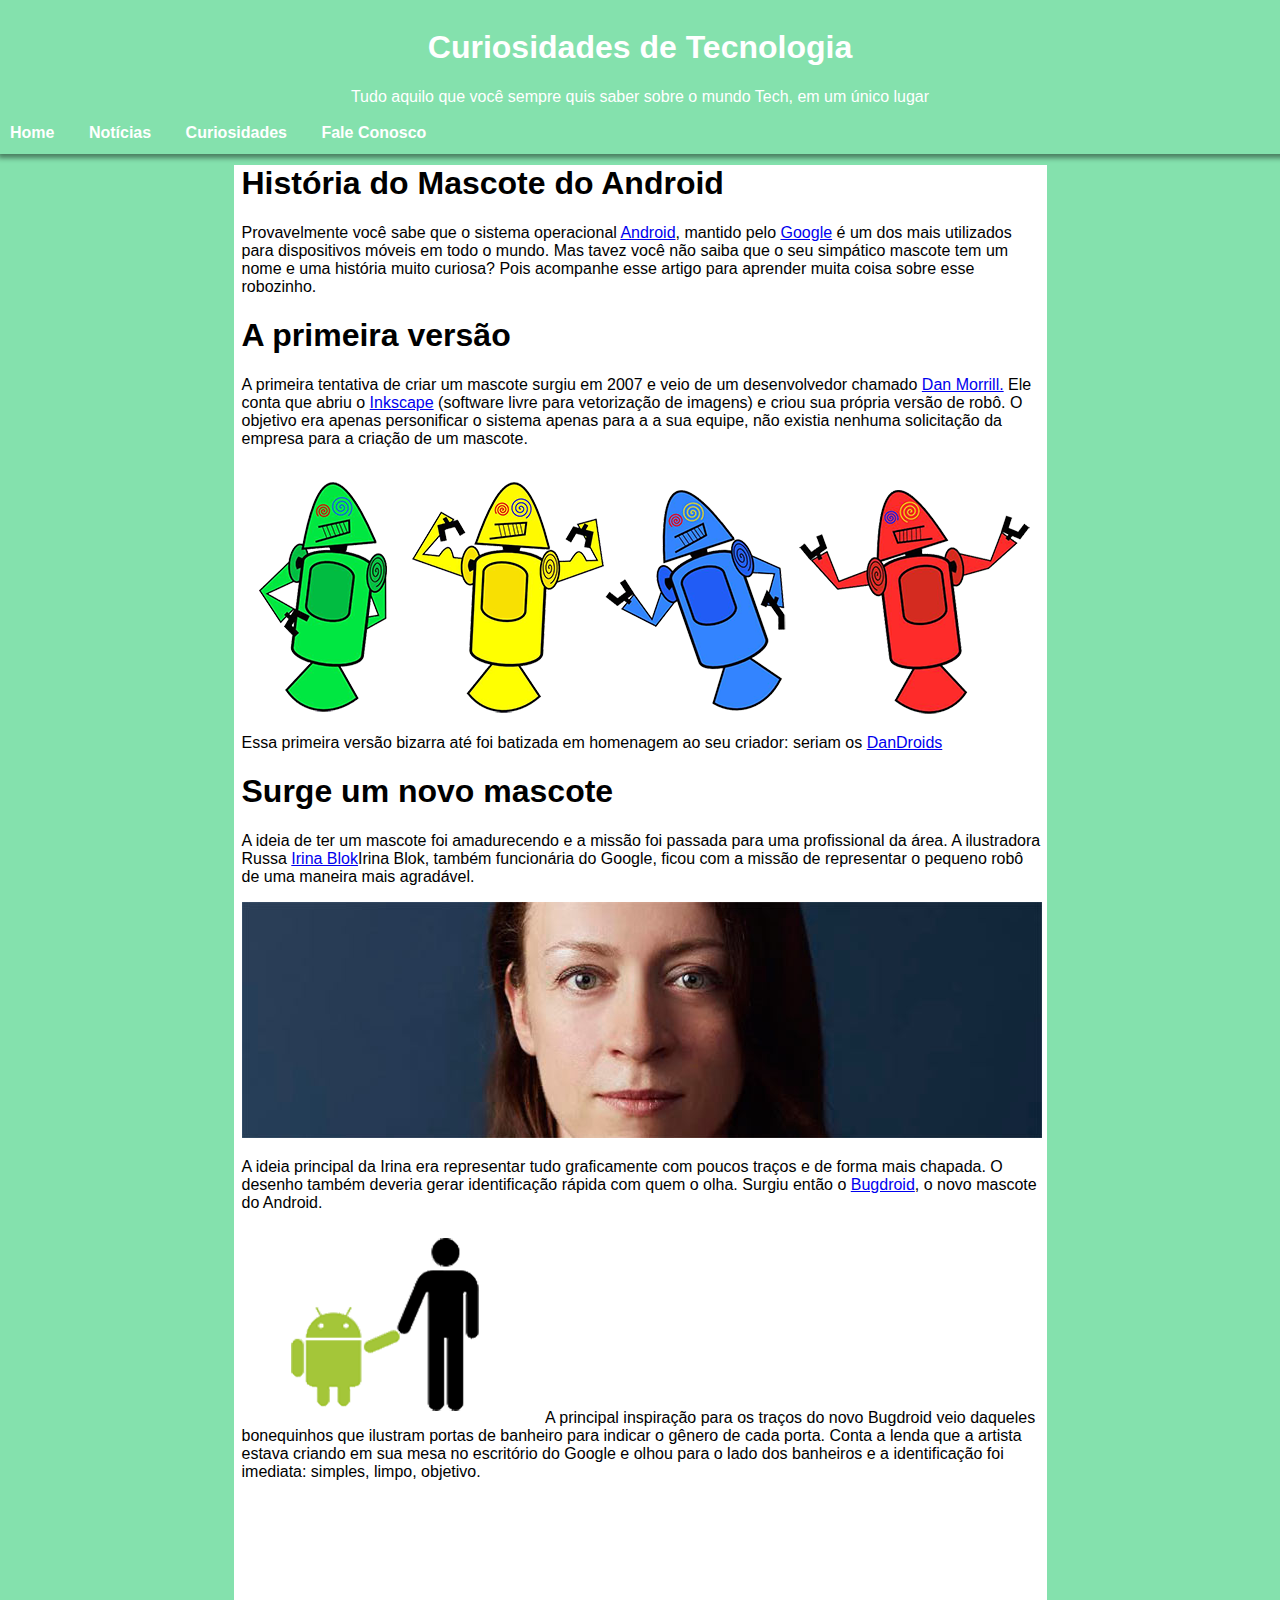
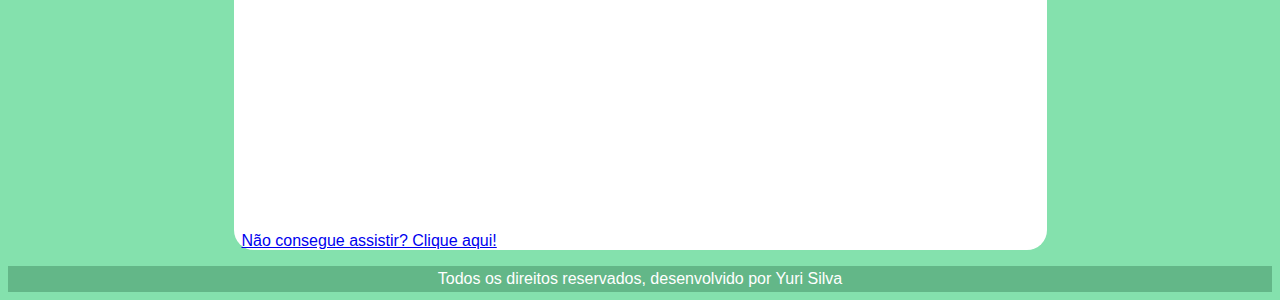
==== desafio10/index.html @ 5460babc "Construindo o desafio 10!" ====
<!DOCTYPE html>
<html lang="pt-br">

    <head>
        <meta charset="UTF-8">
        <meta http-equiv="X-UA-Compatible" content="IE=edge">
        <meta name="viewport" content="width=device-width, initial-scale=1.0">
        <title>Desafio Android</title>

        <style>
            
            body {
                font-family: Arial, Helvetica, sans-serif;
                color:white;
                background-color: #84E1AD;
        }

            header {
            text-align: center;
            padding: 10px;
            margin: -10px;
            box-shadow: 2px 2px 5px 2px rgba(0, 0, 0, 0.445);

        }

            nav {
                padding: 2px;
                text-align: left;
        }

            nav > a {
                text-decoration: none;
                color: white;
                font-weight: bold;
                margin-right: 30px;

        }

            nav > a:hover {
                text-decoration: underline;
            }

            main {
                width: 50rem;
                color: black;
                background-color: white;
                border-radius: 0px 0px 20px 20px;
                margin: auto;
                padding: 0px 5px 0px 8px;
        }

            footer {
                background-color: #63B788;
                color: white;
                text-align: center;
                padding: 4px;
        }

            footer > p {
                margin: 0px;
        }
        </style>
    </head>

    <body>
        <header>
            <h1>Curiosidades de Tecnologia</h1>
                <p>
                    Tudo aquilo que você sempre quis saber sobre o mundo Tech, em um único lugar
                </p>
            <nav>
                <a href="#">Home</a>
                <a href="#">Notícias</a>
                <a href="#">Curiosidades</a>
                <a href="#">Fale Conosco</a>
            </nav>
        </header>
        <main>
            <section>
                <h1>História do Mascote do Android</h1>
                <p>
                    Provavelmente você sabe que o sistema operacional <a href="https://www.android.com/intl/pt-BR_br/" target="_blank" rel="external">Android</a>, mantido pelo <a href="https://pt.wikipedia.org/wiki/Google"  target="_blank" rel="external">Google</a> é um dos mais utilizados para dispositivos móveis em todo o mundo. Mas tavez você não saiba que o seu simpático mascote tem um nome e uma história muito curiosa? Pois acompanhe esse artigo para aprender muita coisa sobre esse robozinho.
                </p>
            </section>
            <section>
                <h1>A primeira versão</h1>
                <p>
                A primeira tentativa de criar um mascote surgiu em 2007 e veio de um desenvolvedor chamado <a href="https://danmorrill.org" target="_blank" rel="external">Dan Morrill.</a> Ele conta que abriu o <a href="https://inkscape.org/pt-br/" target="_blank" rel="external">Inkscape</a> (software livre para vetorização de imagens) e criou sua própria versão de robô. O objetivo era apenas personificar o sistema apenas para a a sua equipe, não existia nenhuma solicitação da empresa para a criação de um mascote.
                <article>
                    <picture>
                        <source media="(max-width: 750px)" srcset="./imagens/dan-droids-pq.png" type="image/PNG">
                        <source media="(max-width: 1050px)" srcset="./imagens/dan-droids.png" type="image/PNG">
                        <img src="./imagens/dan-droids.png" alt="Imagem flexível">
                    </picture>
                </article>
                Essa primeira versão bizarra até foi batizada em homenagem ao seu criador: seriam os <a href="https://www.showmetech.com.br/conheca-os-dandroids-os-quase-mascotes-do-android-felizmente/" target="_blank" rel="external">DanDroids</a>
                </p>
            </section>
            <section>
                <h1>Surge um novo mascote</h1>
                <p>
                    A ideia de ter um mascote foi amadurecendo e a missão foi passada para uma profissional da área. A ilustradora Russa <a href="https://www.irinablok.com/"  target="_blank" rel="external">Irina Blok</a>Irina Blok, também funcionária do Google, ficou com a missão de representar o pequeno robô de uma maneira mais agradável.
                <article>
                    <picture>
                        <source media="(max-width: 750px)" srcset="./imagens/irina-blok-pq.jpg" type="image/JPG">
                        <source media="(max-width: 1050px)" srcset="./imagens/irina-blok.jpg" type="image/JPG">
                        <img src="./imagens/irina-blok.jpg" alt="Imagem flexível">
                    </picture>
                </article>
                </p>
            </section>
            <article>
            <section>
                <p>
                    A ideia principal da Irina era representar tudo graficamente com poucos traços e de forma mais chapada. O desenho também deveria gerar identificação rápida com quem o olha. Surgiu então o <a href="https://pensedigital.com.br/voce-sabe-como-surgiu-o-famoso-mascote-android/"  target="_blank" rel="external">Bugdroid</a>, o novo mascote do Android.
                <p>
            </section>
            
            <section>
                    <picture>
                        <source media="(max-width: 750px)" srcset="./imagens/bugdroid.png" type="image/PNG">
                        <img src="./imagens/bugdroid.png" alt="Imagem flexível">
                    </picture>
                
                    A principal inspiração para os traços do novo Bugdroid veio daqueles bonequinhos que ilustram portas de banheiro para indicar o gênero de cada porta. Conta a lenda que a artista estava criando em sua mesa no escritório do Google e olhou para o lado dos banheiros e a identificação foi imediata: simples, limpo, objetivo.
             </section>
             <section> 
                 <p>
                <iframe width="560" height="315" src="https://www.youtube.com/embed/5K4pEk19nhs" title="YouTube video player" frameborder="0" allow="accelerometer; autoplay; clipboard-write; encrypted-media; gyroscope; picture-in-picture" allowfullscreen></iframe>
                </p>
                 <p>
                    <a href="https://www.youtube.com/embed/5K4pEk19nhs" target="_blank" rel="external">Não consegue assistir? Clique aqui!</a>
                </p>
             </section>
        </main>
        <footer>
            <p>Todos os direitos reservados, desenvolvido por Yuri Silva</p>
        </footer>
    </body>

</html>
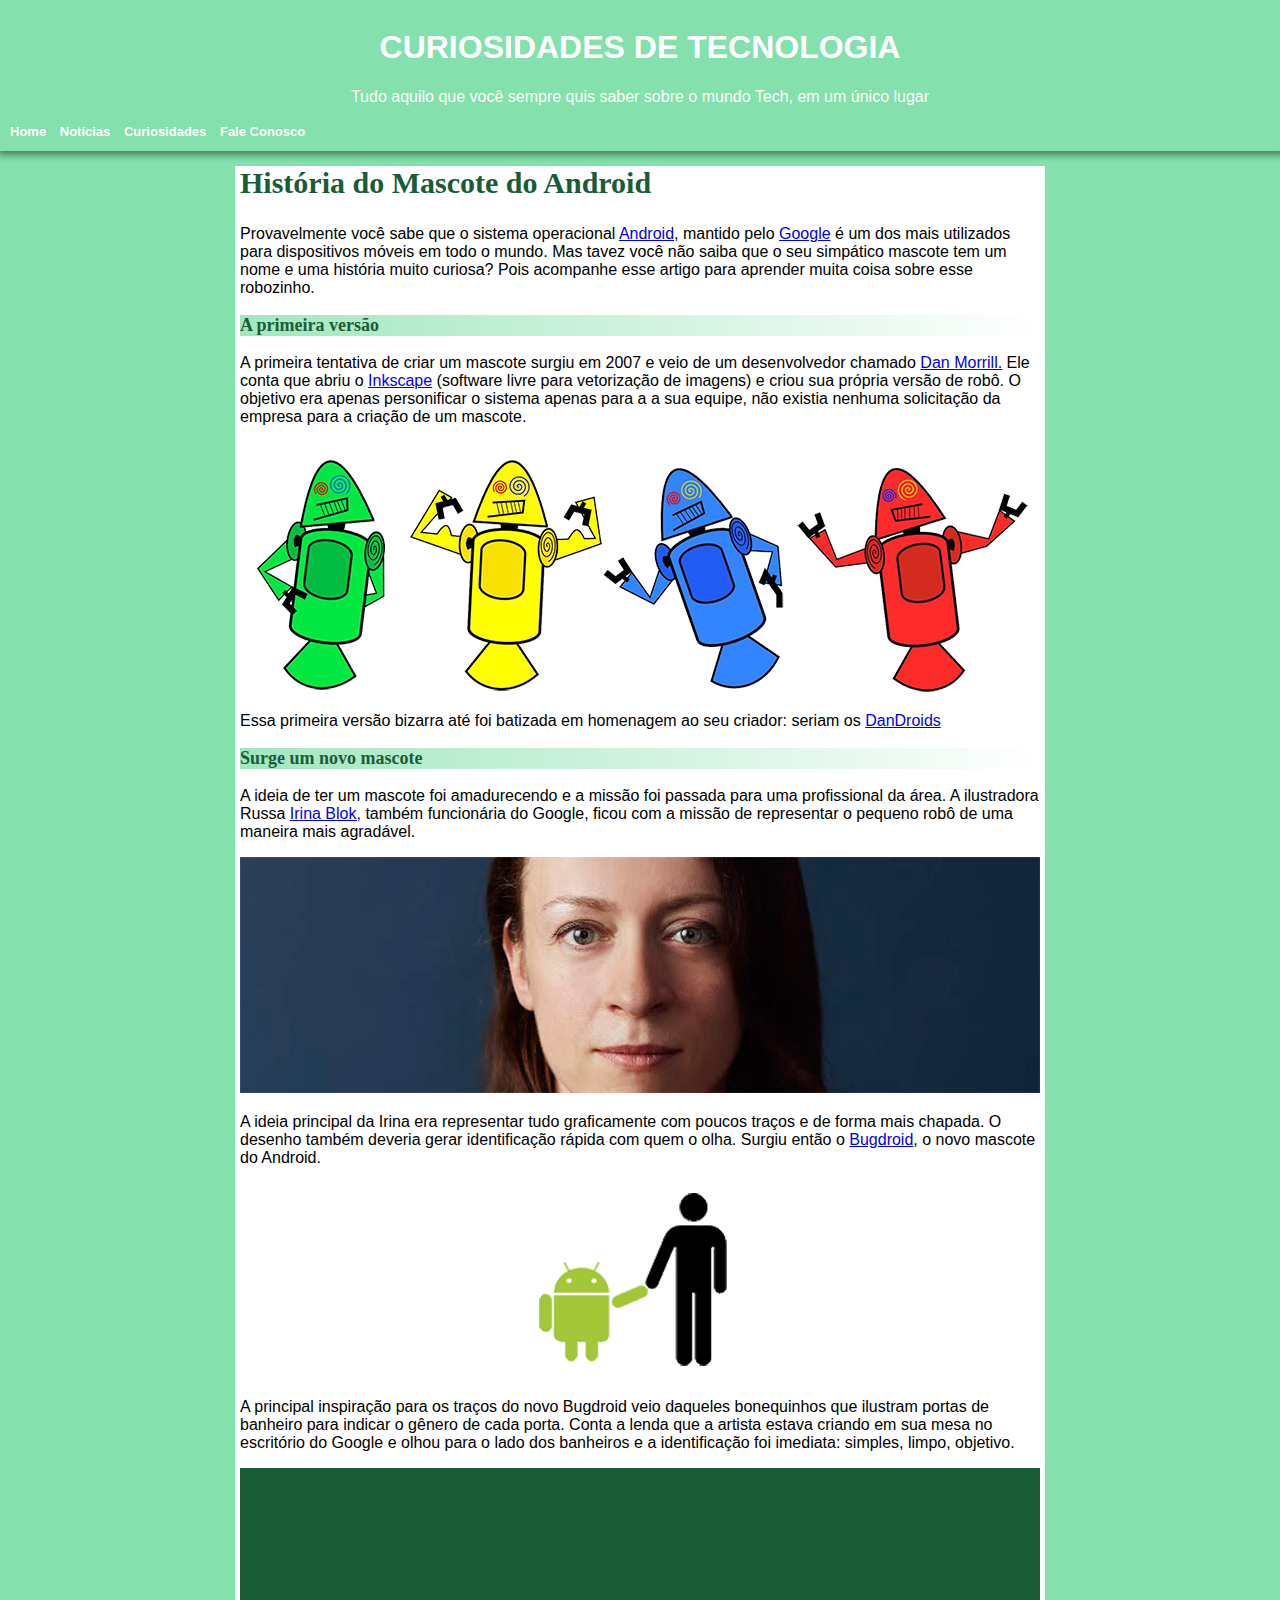
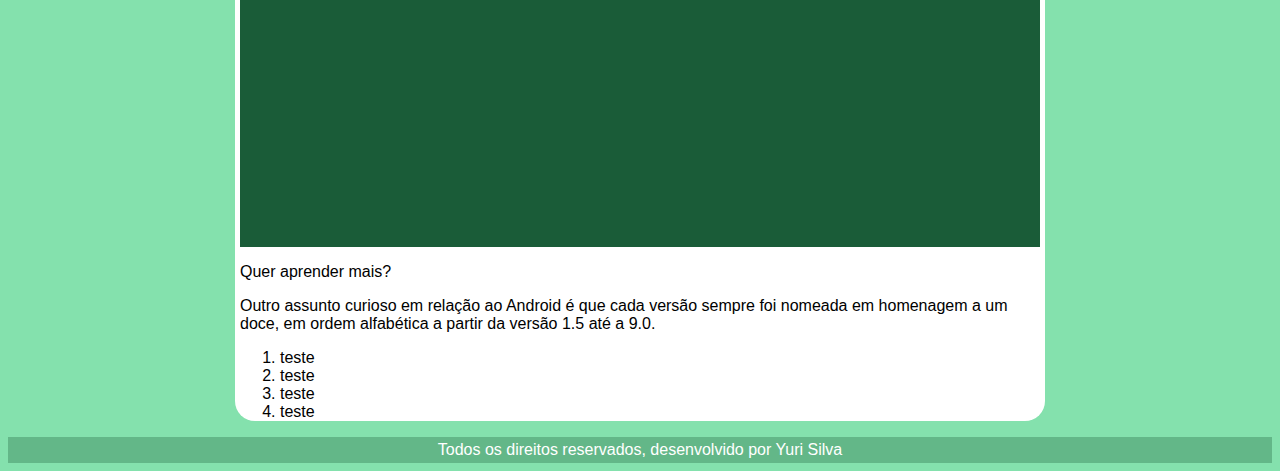
==== commit 2a0a9758: "Ainda realizando o desafio 10!" ====
--- a/desafio10/index.html
+++ b/desafio10/index.html
@@ -6,65 +6,12 @@
         <meta http-equiv="X-UA-Compatible" content="IE=edge">
         <meta name="viewport" content="width=device-width, initial-scale=1.0">
         <title>Desafio Android</title>
-
-        <style>
-            
-            body {
-                font-family: Arial, Helvetica, sans-serif;
-                color:white;
-                background-color: #84E1AD;
-        }
-
-            header {
-            text-align: center;
-            padding: 10px;
-            margin: -10px;
-            box-shadow: 2px 2px 5px 2px rgba(0, 0, 0, 0.445);
-
-        }
-
-            nav {
-                padding: 2px;
-                text-align: left;
-        }
-
-            nav > a {
-                text-decoration: none;
-                color: white;
-                font-weight: bold;
-                margin-right: 30px;
-
-        }
-
-            nav > a:hover {
-                text-decoration: underline;
-            }
-
-            main {
-                width: 50rem;
-                color: black;
-                background-color: white;
-                border-radius: 0px 0px 20px 20px;
-                margin: auto;
-                padding: 0px 5px 0px 8px;
-        }
-
-            footer {
-                background-color: #63B788;
-                color: white;
-                text-align: center;
-                padding: 4px;
-        }
-
-            footer > p {
-                margin: 0px;
-        }
-        </style>
+        <link rel="stylesheet" href="style.css">
     </head>
 
     <body>
         <header>
-            <h1>Curiosidades de Tecnologia</h1>
+                <h1>CURIOSIDADES DE TECNOLOGIA</h1>
                 <p>
                     Tudo aquilo que você sempre quis saber sobre o mundo Tech, em um único lugar
                 </p>
@@ -77,13 +24,13 @@
         </header>
         <main>
             <section>
-                <h1>História do Mascote do Android</h1>
+                <h2>História do Mascote do Android</h2>
                 <p>
                     Provavelmente você sabe que o sistema operacional <a href="https://www.android.com/intl/pt-BR_br/" target="_blank" rel="external">Android</a>, mantido pelo <a href="https://pt.wikipedia.org/wiki/Google"  target="_blank" rel="external">Google</a> é um dos mais utilizados para dispositivos móveis em todo o mundo. Mas tavez você não saiba que o seu simpático mascote tem um nome e uma história muito curiosa? Pois acompanhe esse artigo para aprender muita coisa sobre esse robozinho.
                 </p>
             </section>
             <section>
-                <h1>A primeira versão</h1>
+                <h3>A primeira versão</h3>
                 <p>
                 A primeira tentativa de criar um mascote surgiu em 2007 e veio de um desenvolvedor chamado <a href="https://danmorrill.org" target="_blank" rel="external">Dan Morrill.</a> Ele conta que abriu o <a href="https://inkscape.org/pt-br/" target="_blank" rel="external">Inkscape</a> (software livre para vetorização de imagens) e criou sua própria versão de robô. O objetivo era apenas personificar o sistema apenas para a a sua equipe, não existia nenhuma solicitação da empresa para a criação de um mascote.
                 <article>
@@ -97,9 +44,10 @@
                 </p>
             </section>
             <section>
-                <h1>Surge um novo mascote</h1>
+                <h3>Surge um novo mascote</h3>
                 <p>
-                    A ideia de ter um mascote foi amadurecendo e a missão foi passada para uma profissional da área. A ilustradora Russa <a href="https://www.irinablok.com/"  target="_blank" rel="external">Irina Blok</a>Irina Blok, também funcionária do Google, ficou com a missão de representar o pequeno robô de uma maneira mais agradável.
+                    A ideia de ter um mascote foi amadurecendo e a missão foi passada para uma profissional da área. A ilustradora Russa <a href="https://www.irinablok.com/"  target="_blank" rel="external">Irina Blok,</a> também funcionária do Google, ficou com a missão de representar o pequeno robô de uma maneira mais agradável.
+                </p>
                 <article>
                     <picture>
                         <source media="(max-width: 750px)" srcset="./imagens/irina-blok-pq.jpg" type="image/JPG">
@@ -107,30 +55,33 @@
                         <img src="./imagens/irina-blok.jpg" alt="Imagem flexível">
                     </picture>
                 </article>
-                </p>
-            </section>
-            <article>
             <section>
                 <p>
                     A ideia principal da Irina era representar tudo graficamente com poucos traços e de forma mais chapada. O desenho também deveria gerar identificação rápida com quem o olha. Surgiu então o <a href="https://pensedigital.com.br/voce-sabe-como-surgiu-o-famoso-mascote-android/"  target="_blank" rel="external">Bugdroid</a>, o novo mascote do Android.
+                </p>
+                    <article id="bugdroid">
+                        <img src="./imagens/bugdroid.png" alt="Imagem flexível">
+                    </article>
                 <p>
-            </section>
-            
-            <section>
-                    <picture>
-                        <source media="(max-width: 750px)" srcset="./imagens/bugdroid.png" type="image/PNG">
-                        <img src="./imagens/bugdroid.png" alt="Imagem flexível">
-                    </picture>
-                
                     A principal inspiração para os traços do novo Bugdroid veio daqueles bonequinhos que ilustram portas de banheiro para indicar o gênero de cada porta. Conta a lenda que a artista estava criando em sua mesa no escritório do Google e olhou para o lado dos banheiros e a identificação foi imediata: simples, limpo, objetivo.
+                </p>
              </section>
-             <section> 
-                 <p>
-                <iframe width="560" height="315" src="https://www.youtube.com/embed/5K4pEk19nhs" title="YouTube video player" frameborder="0" allow="accelerometer; autoplay; clipboard-write; encrypted-media; gyroscope; picture-in-picture" allowfullscreen></iframe>
+             <section id="background">
+                    <article id="iframe">
+                        <iframe  width="700" height="315" src="https://www.youtube.com/embed/5K4pEk19nhs" title="YouTube video player" frameborder="0" allow="accelerometer; autoplay; clipboard-write; encrypted-media; gyroscope; picture-in-picture" allowfullscreen></iframe>
+                    </article> 
+             </section>
+             <section>
+                <p>Quer aprender mais?</p>
+                <p>
+                    Outro assunto curioso em relação ao Android é que cada versão sempre foi nomeada em homenagem a um doce, em ordem alfabética a partir da versão 1.5 até a 9.0.
                 </p>
-                 <p>
-                    <a href="https://www.youtube.com/embed/5K4pEk19nhs" target="_blank" rel="external">Não consegue assistir? Clique aqui!</a>
-                </p>
+                <ol type="1" start="1,5">
+                    <li>teste</li>
+                    <li>teste</li>
+                    <li>teste</li>
+                    <li>teste</li>
+                </ol>
              </section>
         </main>
         <footer>
--- a/desafio10/style.css
+++ b/desafio10/style.css
@@ -0,0 +1,104 @@
+    /* "import" da fonte.
+    
+    @font-face 
+        font-family: 'Droid Android';
+        src: url('idroid.otf') format('opentype');
+        font-weight: normal;
+        font-style: normal;
+    
+    */
+    
+    @media (max-width: 1000px){
+        iframe{
+          width: 80%;
+        }
+      }
+    header {
+    text-align: center;
+    padding: 10px;
+    margin: -10px;
+    box-shadow: 2px 2px 7px 2px rgba(0, 0, 0, 0.445);
+    }
+
+    
+
+    nav {
+        font-size: 13px;
+        padding: 2px;
+        text-align: left;
+    }
+
+    nav > a {
+        text-decoration: blink;
+        color: white;
+        font-weight: bold;
+        margin-right: 10px;
+    }
+
+    nav > a:hover {
+	    background: #494cdd;
+        border-radius: 10%;
+        padding: 3px;
+    }
+
+    body {
+        font-family: Arial, Helvetica, sans-serif;
+        color:white;
+        background-color: #84E1AD;
+        }
+
+    main {
+        max-width: 50rem;
+        color: black;
+        background-color: white;
+        border-radius: 0px 0px 20px 20px;
+        margin: auto;
+        padding: 0px 5px 0px 5px;
+    }
+
+    h1 {
+        font-family: Arial, Helvetica, sans-serif;
+    }
+
+    h2{
+        font-family: idroid;
+        font-size: 30px;
+        color: #1A5C38;
+    }
+
+    h3 {
+        font-family: idroid;
+        background-color:#a2e7c0;
+        background-image: linear-gradient(to right, transparent, rgb(255, 255, 255));
+        color: #1A5C38;
+        text-align: left;
+        font-size: 18px;
+    }
+
+    footer {
+        background-color: #63B788;
+        color: white;
+        text-align: center;
+        padding: 4px;
+    }
+
+    footer > p {
+        margin: 0px;
+    }
+
+    article {
+        text-align: center;
+    }
+
+    #bugdroid {
+        text-align: center;
+    }
+
+    #iframe {
+        text-align: center;
+        padding: 30px;
+    }
+
+    #background {
+        background-color: #1A5C38;
+    }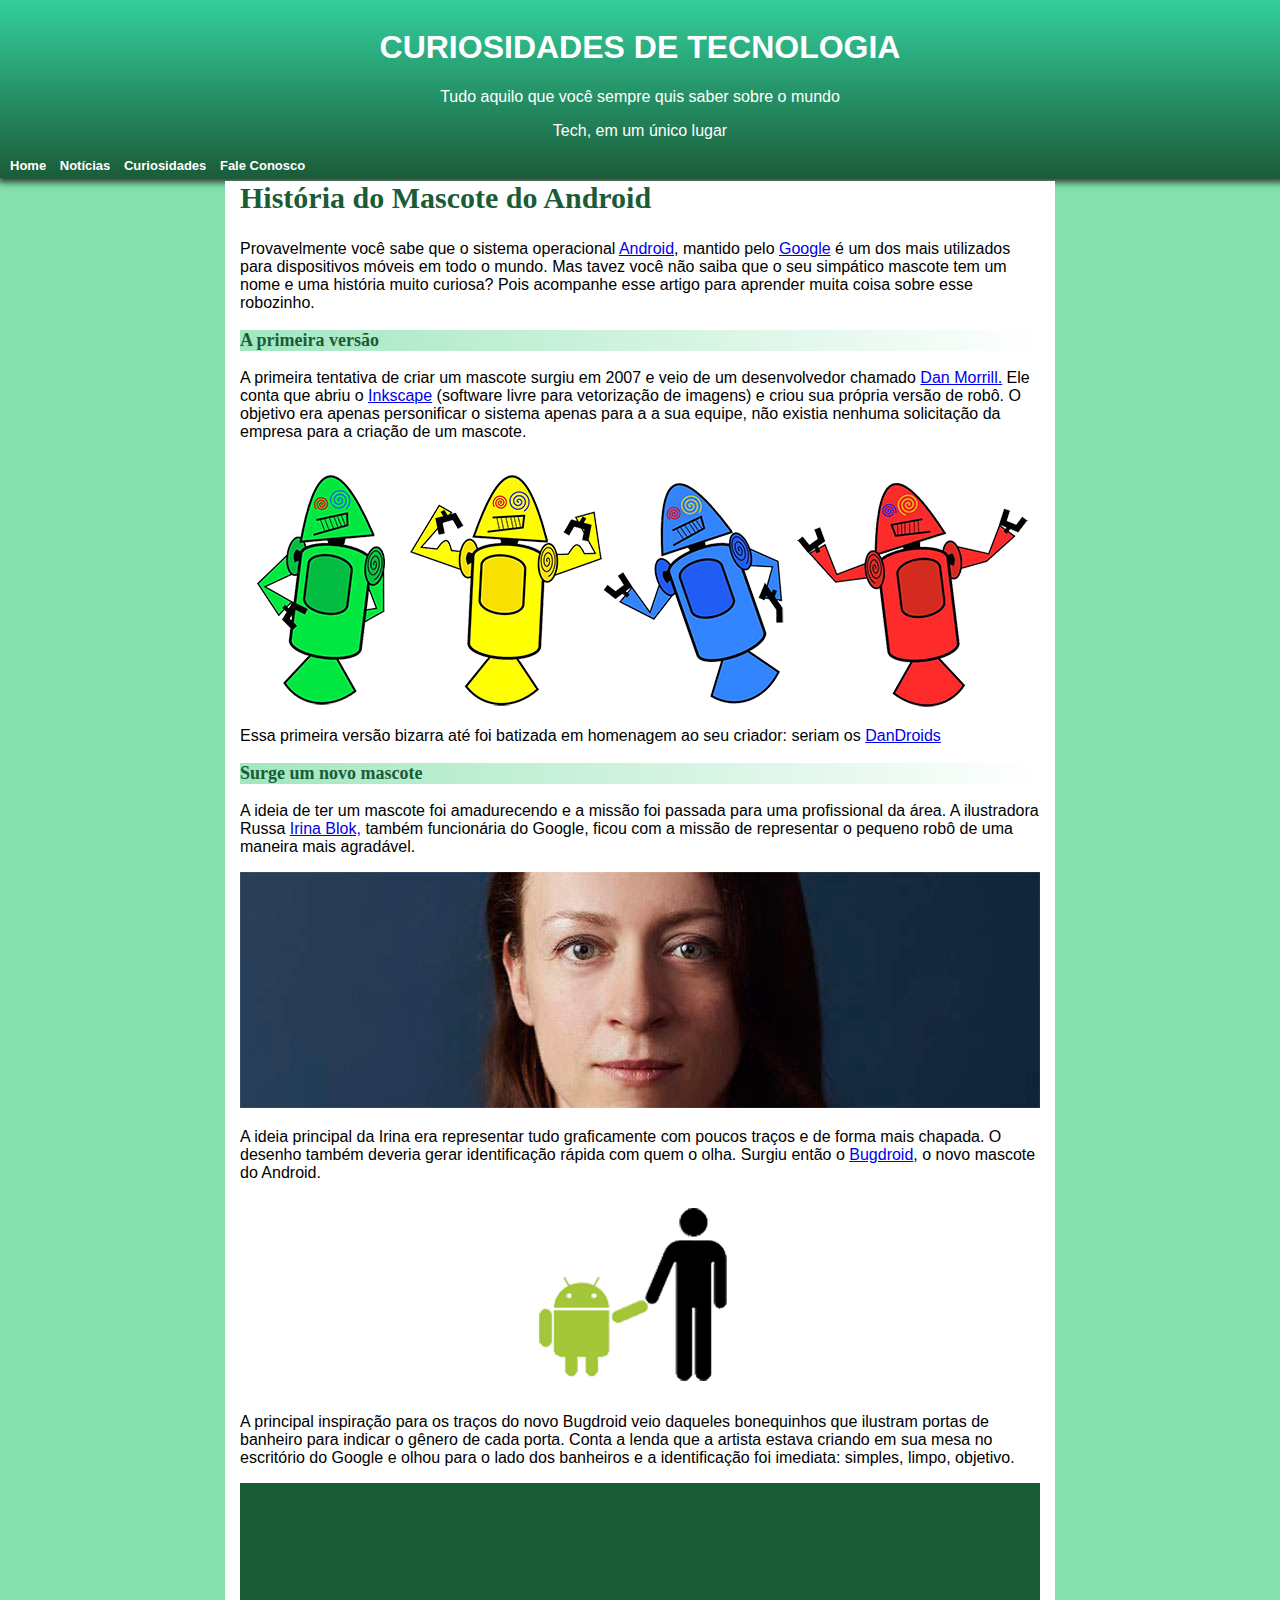
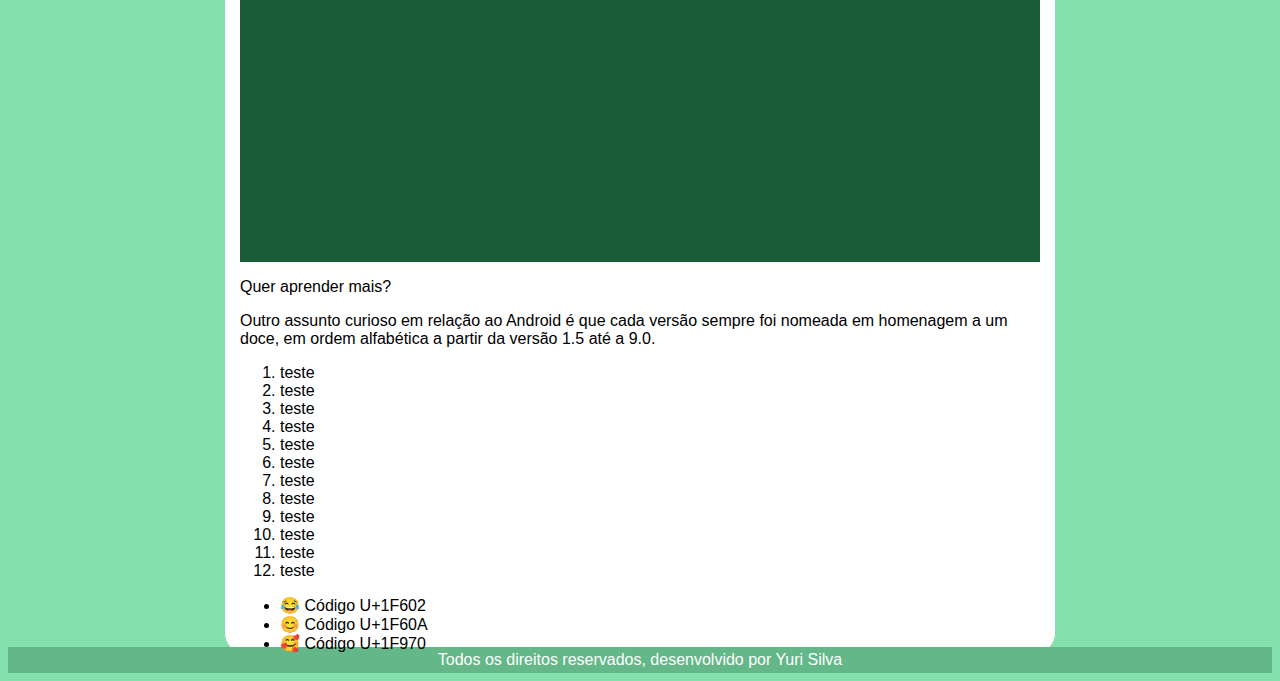
==== commit fd7cf57a: "ajustes nos posicionamentos" ====
--- a/desafio10/index.html
+++ b/desafio10/index.html
@@ -7,14 +7,19 @@
         <meta name="viewport" content="width=device-width, initial-scale=1.0">
         <title>Desafio Android</title>
         <link rel="stylesheet" href="style.css">
+        <link rel="shortcut icon" href="imagens/favicon.ico" type="image/x-icon">
     </head>
 
     <body>
         <header>
-                <h1>CURIOSIDADES DE TECNOLOGIA</h1>
+                <h1>Curiosidades de Tecnologia</h1>
                 <p>
-                    Tudo aquilo que você sempre quis saber sobre o mundo Tech, em um único lugar
+                    Tudo aquilo que você sempre quis saber sobre o mundo
+                </p> 
+                <p>
+                    Tech, em um único lugar
                 </p>
+                
             <nav>
                 <a href="#">Home</a>
                 <a href="#">Notícias</a>
@@ -35,8 +40,6 @@
                 A primeira tentativa de criar um mascote surgiu em 2007 e veio de um desenvolvedor chamado <a href="https://danmorrill.org" target="_blank" rel="external">Dan Morrill.</a> Ele conta que abriu o <a href="https://inkscape.org/pt-br/" target="_blank" rel="external">Inkscape</a> (software livre para vetorização de imagens) e criou sua própria versão de robô. O objetivo era apenas personificar o sistema apenas para a a sua equipe, não existia nenhuma solicitação da empresa para a criação de um mascote.
                 <article>
                     <picture>
-                        <source media="(max-width: 750px)" srcset="./imagens/dan-droids-pq.png" type="image/PNG">
-                        <source media="(max-width: 1050px)" srcset="./imagens/dan-droids.png" type="image/PNG">
                         <img src="./imagens/dan-droids.png" alt="Imagem flexível">
                     </picture>
                 </article>
@@ -50,8 +53,6 @@
                 </p>
                 <article>
                     <picture>
-                        <source media="(max-width: 750px)" srcset="./imagens/irina-blok-pq.jpg" type="image/JPG">
-                        <source media="(max-width: 1050px)" srcset="./imagens/irina-blok.jpg" type="image/JPG">
                         <img src="./imagens/irina-blok.jpg" alt="Imagem flexível">
                     </picture>
                 </article>
@@ -81,7 +82,20 @@
                     <li>teste</li>
                     <li>teste</li>
                     <li>teste</li>
+                    <li>teste</li>
+                    <li>teste</li>
+                    <li>teste</li>
+                    <li>teste</li>
+                    <li>teste</li>
+                    <li>teste</li>
+                    <li>teste</li>
+                    <li>teste</li>
                 </ol>
+                <ul>
+                    <li>&#x1F602 Código U+1F602</li>
+                    <li>&#x1F60A Código U+1F60A</li>
+                    <li>&#x1F970 Código U+1F970</li>
+                </ul>
              </section>
         </main>
         <footer>
--- a/desafio10/style.css
+++ b/desafio10/style.css
@@ -1,27 +1,26 @@
-    /* "import" da fonte.
-    
-    @font-face 
+    @font-face {
         font-family: 'Droid Android';
         src: url('idroid.otf') format('opentype');
         font-weight: normal;
         font-style: normal;
-    
-    */
+    }
     
     @media (max-width: 1000px){
         iframe{
           width: 80%;
         }
       }
+
     header {
-    text-align: center;
-    padding: 10px;
-    margin: -10px;
-    box-shadow: 2px 2px 7px 2px rgba(0, 0, 0, 0.445);
+        height: 160px;
+        text-align: center;
+        padding: 10px;
+        margin: -10px;
+        background-color: #1A5C38;
+        box-shadow: 2px 2px 7px 2px rgba(0, 0, 0, 0.753);
+        background-image: linear-gradient(to top, transparent, rgba(58, 238, 184, 0.795));
     }
-
     
-
     nav {
         font-size: 13px;
         padding: 2px;
@@ -52,12 +51,13 @@
         color: black;
         background-color: white;
         border-radius: 0px 0px 20px 20px;
-        margin: auto;
-        padding: 0px 5px 0px 5px;
+        margin: -22px auto;
+        padding: 0px 15px 0px 15px;
     }
 
     h1 {
         font-family: Arial, Helvetica, sans-serif;
+        text-transform: uppercase;
     }
 
     h2{
@@ -74,6 +74,10 @@
         text-align: left;
         font-size: 18px;
     }
+
+    img {
+        max-width: 100%;
+      }
 
     footer {
         background-color: #63B788;
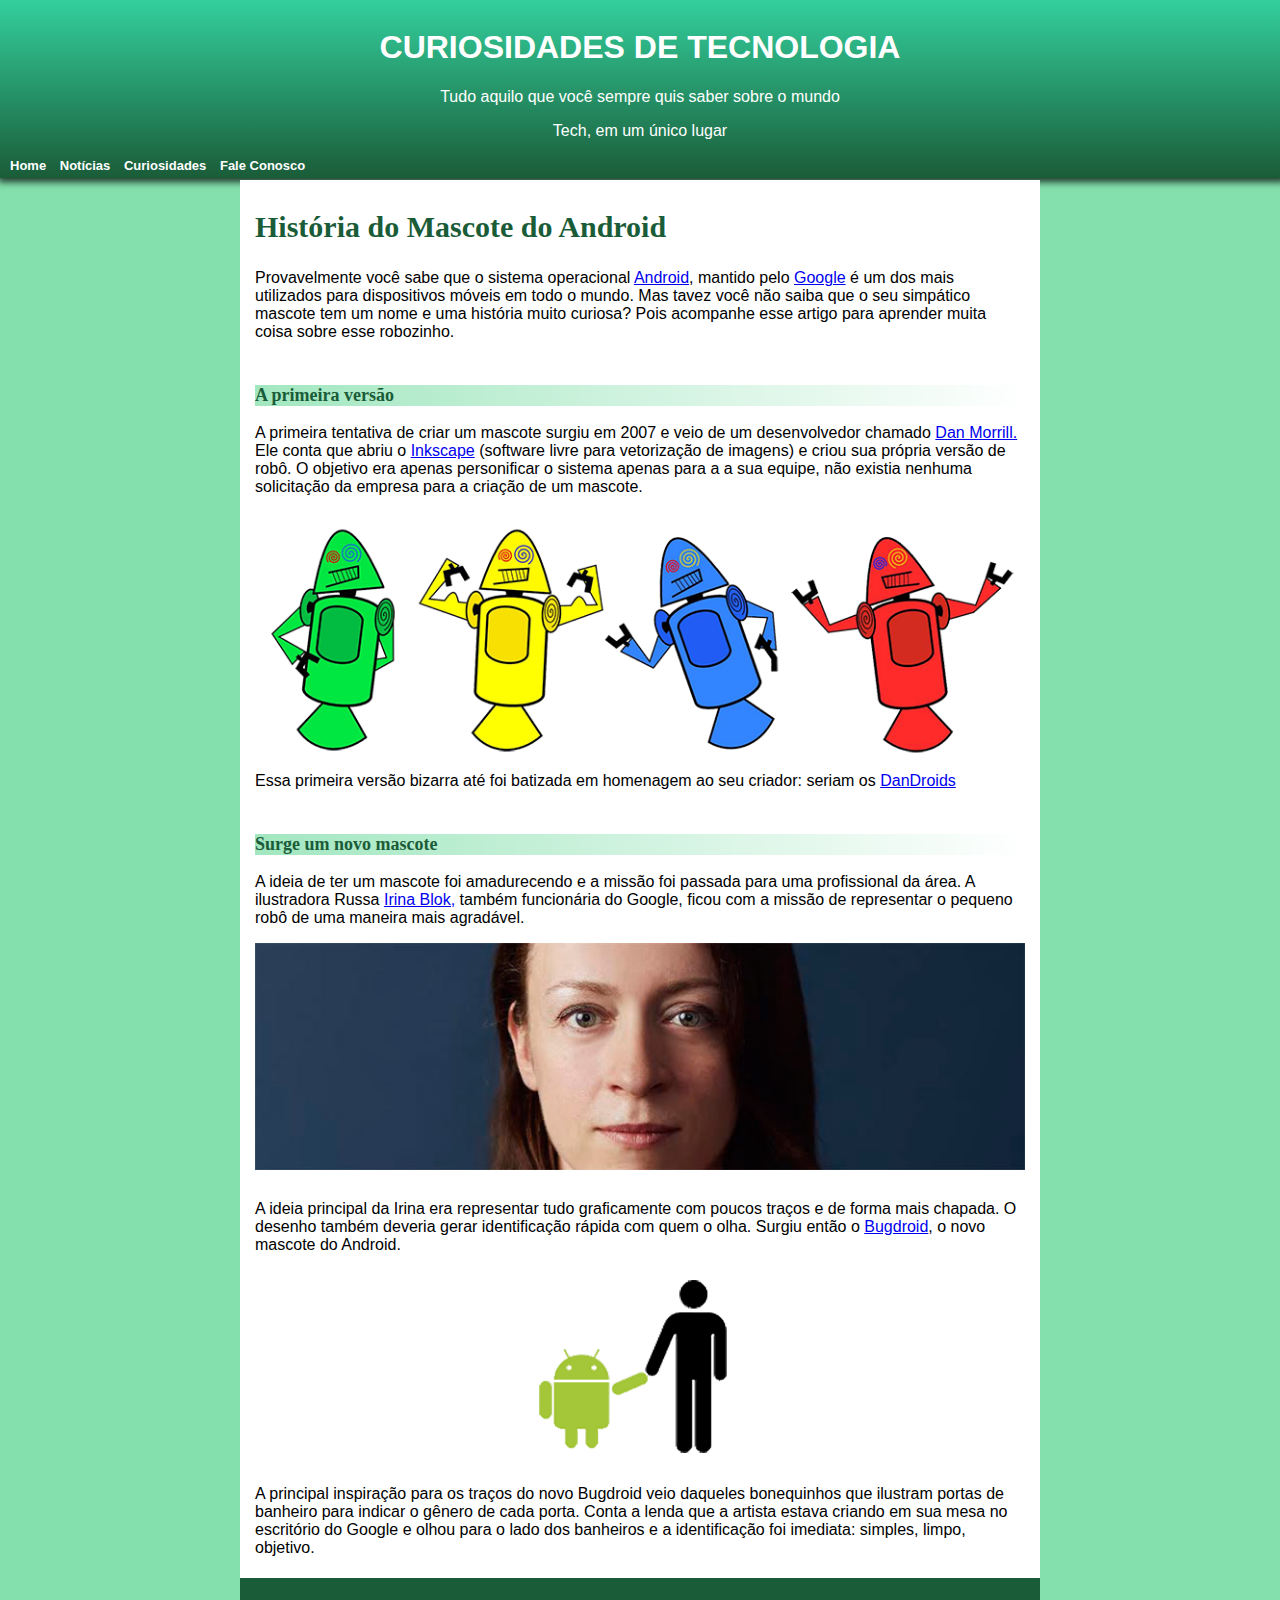
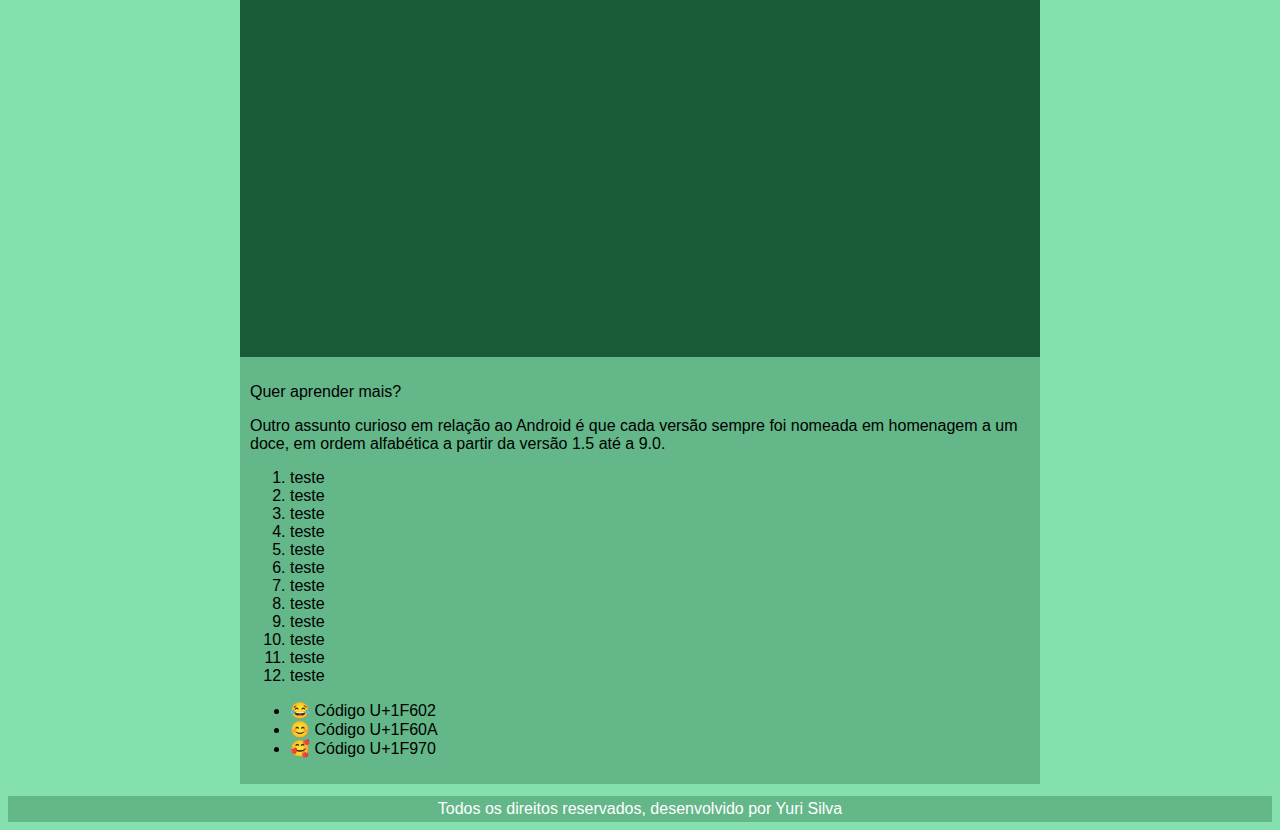
==== commit 33732e29: "ajuste sections" ====
--- a/desafio10/index.html
+++ b/desafio10/index.html
@@ -27,14 +27,16 @@
                 <a href="#">Fale Conosco</a>
             </nav>
         </header>
+
         <main>
-            <section>
+            <section class="container-text">
                 <h2>História do Mascote do Android</h2>
                 <p>
                     Provavelmente você sabe que o sistema operacional <a href="https://www.android.com/intl/pt-BR_br/" target="_blank" rel="external">Android</a>, mantido pelo <a href="https://pt.wikipedia.org/wiki/Google"  target="_blank" rel="external">Google</a> é um dos mais utilizados para dispositivos móveis em todo o mundo. Mas tavez você não saiba que o seu simpático mascote tem um nome e uma história muito curiosa? Pois acompanhe esse artigo para aprender muita coisa sobre esse robozinho.
                 </p>
             </section>
-            <section>
+
+            <section class="container-text">
                 <h3>A primeira versão</h3>
                 <p>
                 A primeira tentativa de criar um mascote surgiu em 2007 e veio de um desenvolvedor chamado <a href="https://danmorrill.org" target="_blank" rel="external">Dan Morrill.</a> Ele conta que abriu o <a href="https://inkscape.org/pt-br/" target="_blank" rel="external">Inkscape</a> (software livre para vetorização de imagens) e criou sua própria versão de robô. O objetivo era apenas personificar o sistema apenas para a a sua equipe, não existia nenhuma solicitação da empresa para a criação de um mascote.
@@ -46,7 +48,8 @@
                 Essa primeira versão bizarra até foi batizada em homenagem ao seu criador: seriam os <a href="https://www.showmetech.com.br/conheca-os-dandroids-os-quase-mascotes-do-android-felizmente/" target="_blank" rel="external">DanDroids</a>
                 </p>
             </section>
-            <section>
+
+            <section class="container-text">
                 <h3>Surge um novo mascote</h3>
                 <p>
                     A ideia de ter um mascote foi amadurecendo e a missão foi passada para uma profissional da área. A ilustradora Russa <a href="https://www.irinablok.com/"  target="_blank" rel="external">Irina Blok,</a> também funcionária do Google, ficou com a missão de representar o pequeno robô de uma maneira mais agradável.
@@ -56,7 +59,9 @@
                         <img src="./imagens/irina-blok.jpg" alt="Imagem flexível">
                     </picture>
                 </article>
-            <section>
+            </section>
+
+            <section class="container-text">
                 <p>
                     A ideia principal da Irina era representar tudo graficamente com poucos traços e de forma mais chapada. O desenho também deveria gerar identificação rápida com quem o olha. Surgiu então o <a href="https://pensedigital.com.br/voce-sabe-como-surgiu-o-famoso-mascote-android/"  target="_blank" rel="external">Bugdroid</a>, o novo mascote do Android.
                 </p>
@@ -66,13 +71,15 @@
                 <p>
                     A principal inspiração para os traços do novo Bugdroid veio daqueles bonequinhos que ilustram portas de banheiro para indicar o gênero de cada porta. Conta a lenda que a artista estava criando em sua mesa no escritório do Google e olhou para o lado dos banheiros e a identificação foi imediata: simples, limpo, objetivo.
                 </p>
-             </section>
-             <section id="background">
+            </section>
+
+            <section id="background">
                     <article id="iframe">
                         <iframe  width="700" height="315" src="https://www.youtube.com/embed/5K4pEk19nhs" title="YouTube video player" frameborder="0" allow="accelerometer; autoplay; clipboard-write; encrypted-media; gyroscope; picture-in-picture" allowfullscreen></iframe>
                     </article> 
-             </section>
-             <section>
+            </section>
+
+            <section class="list-container">
                 <p>Quer aprender mais?</p>
                 <p>
                     Outro assunto curioso em relação ao Android é que cada versão sempre foi nomeada em homenagem a um doce, em ordem alfabética a partir da versão 1.5 até a 9.0.
@@ -96,11 +103,11 @@
                     <li>&#x1F60A Código U+1F60A</li>
                     <li>&#x1F970 Código U+1F970</li>
                 </ul>
-             </section>
+            </section>
         </main>
+
         <footer>
             <p>Todos os direitos reservados, desenvolvido por Yuri Silva</p>
         </footer>
     </body>
-
 </html>--- a/desafio10/style.css
+++ b/desafio10/style.css
@@ -10,7 +10,7 @@
           width: 80%;
         }
       }
-
+      
     header {
         height: 160px;
         text-align: center;
@@ -40,6 +40,18 @@
         padding: 3px;
     }
 
+    .container-text {
+        padding: 5px 15px 5px 15px; 
+    }
+
+    .list-container {
+        width: 100%;
+        height: 100%;
+        background-color: #63B788;
+        padding: 10px;
+        box-sizing: border-box;
+    }
+
     body {
         font-family: Arial, Helvetica, sans-serif;
         color:white;
@@ -51,8 +63,7 @@
         color: black;
         background-color: white;
         border-radius: 0px 0px 20px 20px;
-        margin: -22px auto;
-        padding: 0px 15px 0px 15px;
+        margin: 12px auto;
     }
 
     h1 {
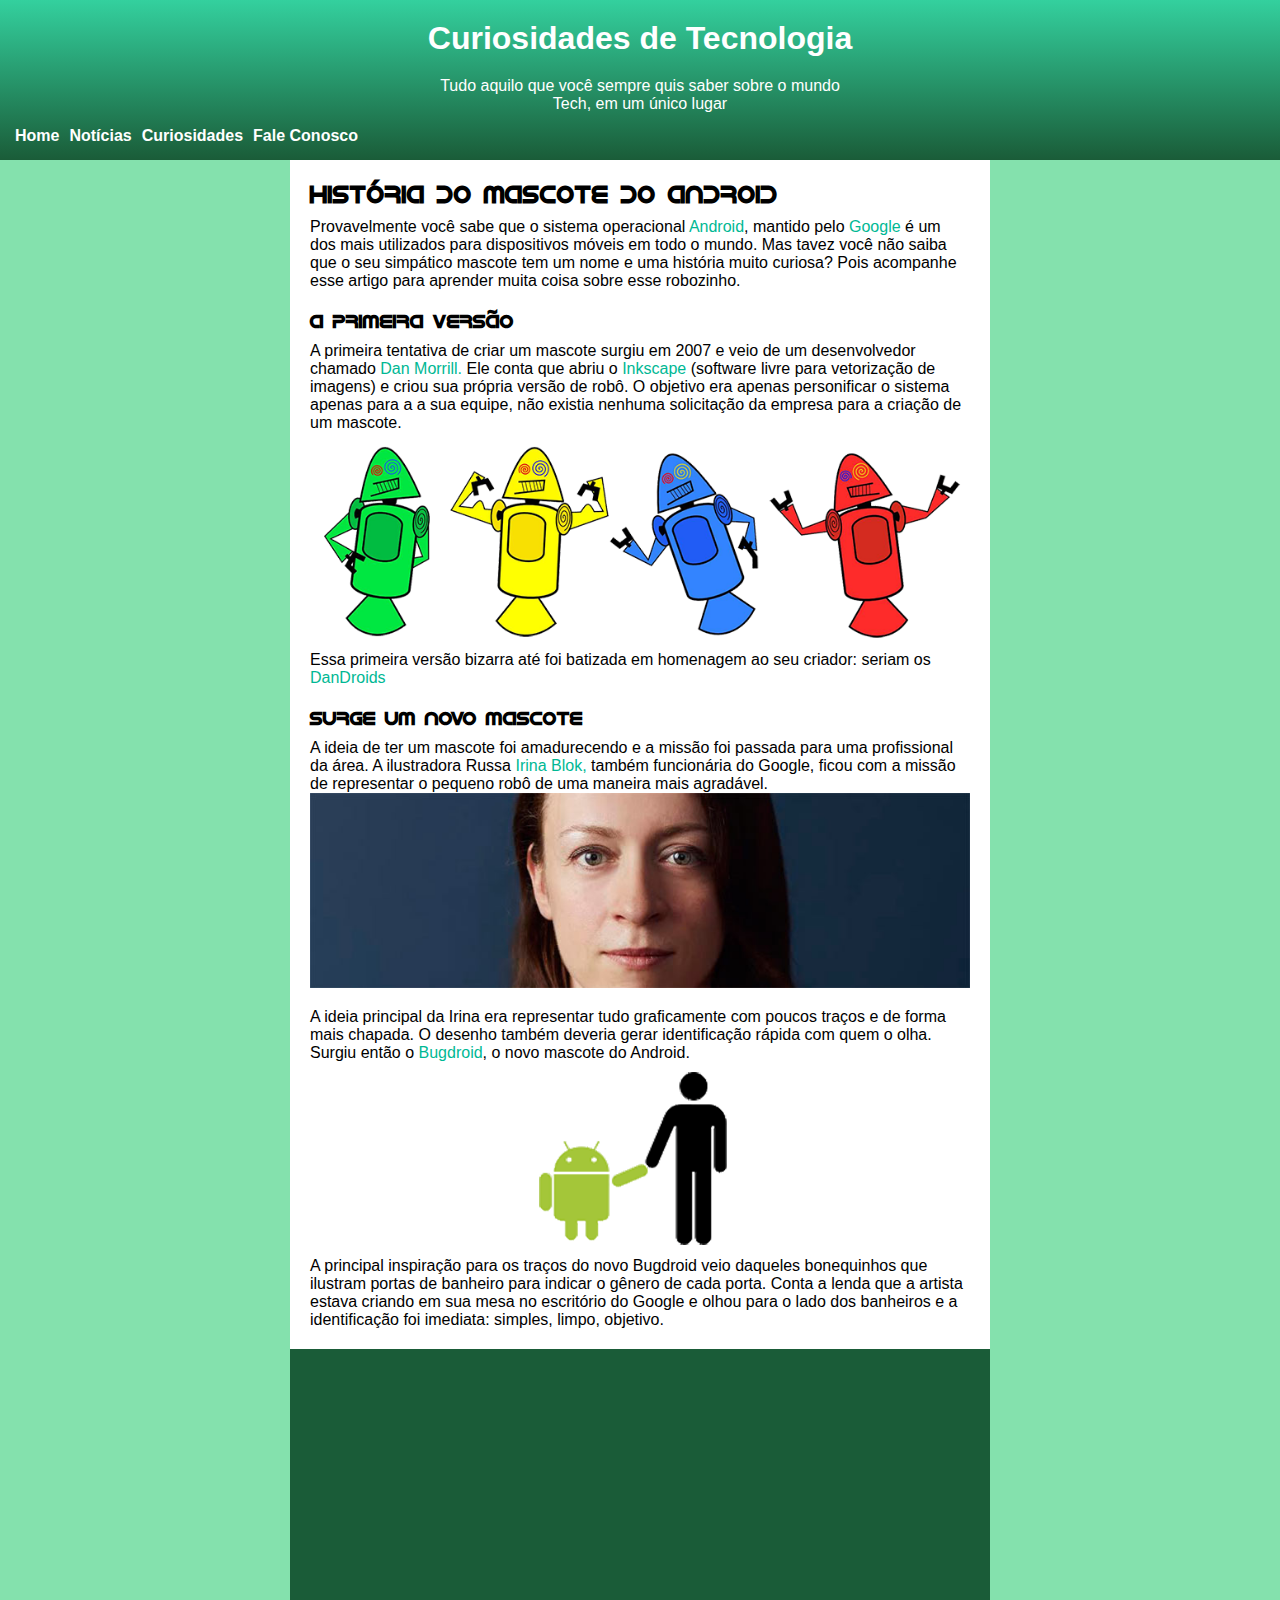
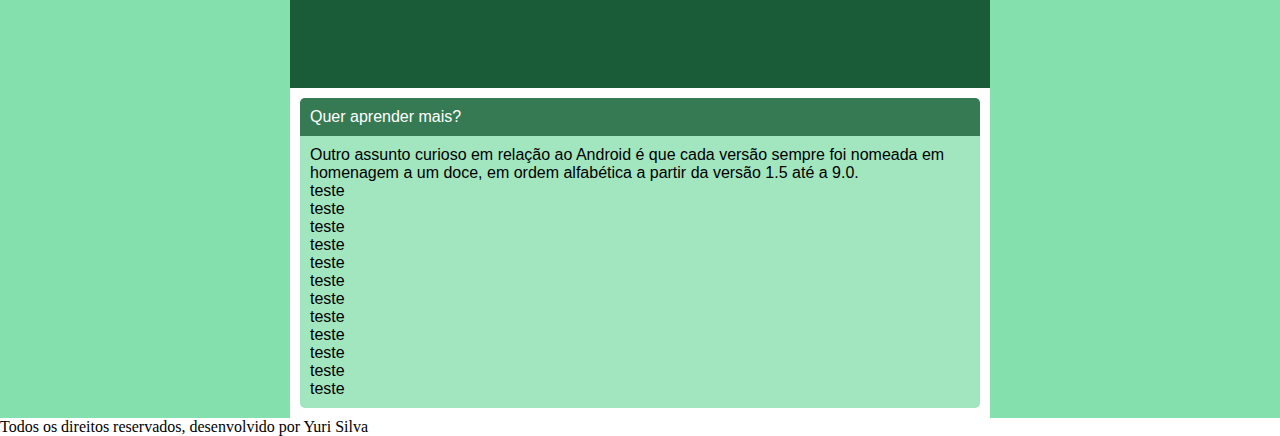
==== commit ccfef9b9: "ajustando css" ====
--- a/desafio10/index.html
+++ b/desafio10/index.html
@@ -10,15 +10,17 @@
         <link rel="shortcut icon" href="imagens/favicon.ico" type="image/x-icon">
     </head>
 
-    <body>
+    <body class="container">
         <header>
-                <h1>Curiosidades de Tecnologia</h1>
-                <p>
-                    Tudo aquilo que você sempre quis saber sobre o mundo
-                </p> 
-                <p>
-                    Tech, em um único lugar
-                </p>
+                <section>
+                    <h1>Curiosidades de Tecnologia</h1>
+                    <p>
+                        Tudo aquilo que você sempre quis saber sobre o mundo
+                    </p>
+                    <p>
+                        Tech, em um único lugar
+                    </p>
+                </section>
                 
             <nav>
                 <a href="#">Home</a>
@@ -28,83 +30,93 @@
             </nav>
         </header>
 
-        <main>
-            <section class="container-text">
-                <h2>História do Mascote do Android</h2>
-                <p>
-                    Provavelmente você sabe que o sistema operacional <a href="https://www.android.com/intl/pt-BR_br/" target="_blank" rel="external">Android</a>, mantido pelo <a href="https://pt.wikipedia.org/wiki/Google"  target="_blank" rel="external">Google</a> é um dos mais utilizados para dispositivos móveis em todo o mundo. Mas tavez você não saiba que o seu simpático mascote tem um nome e uma história muito curiosa? Pois acompanhe esse artigo para aprender muita coisa sobre esse robozinho.
-                </p>
-            </section>
+        <main class="main-container">
+            <section class="content-main">
+                <section class="container-text">
+                    <section class="container-text">
+                        <h2>História do Mascote do Android</h2>
+                        <p>
+                            Provavelmente você sabe que o sistema operacional <a href="https://www.android.com/intl/pt-BR_br/" target="_blank" rel="external">Android</a>, mantido pelo <a href="https://pt.wikipedia.org/wiki/Google"  target="_blank" rel="external">Google</a> é um dos mais utilizados para dispositivos móveis em todo o mundo. Mas tavez você não saiba que o seu simpático mascote tem um nome e uma história muito curiosa? Pois acompanhe esse artigo para aprender muita coisa sobre esse robozinho.
+                        </p>
+                    </section>
 
-            <section class="container-text">
-                <h3>A primeira versão</h3>
-                <p>
-                A primeira tentativa de criar um mascote surgiu em 2007 e veio de um desenvolvedor chamado <a href="https://danmorrill.org" target="_blank" rel="external">Dan Morrill.</a> Ele conta que abriu o <a href="https://inkscape.org/pt-br/" target="_blank" rel="external">Inkscape</a> (software livre para vetorização de imagens) e criou sua própria versão de robô. O objetivo era apenas personificar o sistema apenas para a a sua equipe, não existia nenhuma solicitação da empresa para a criação de um mascote.
-                <article>
-                    <picture>
-                        <img src="./imagens/dan-droids.png" alt="Imagem flexível">
-                    </picture>
-                </article>
-                Essa primeira versão bizarra até foi batizada em homenagem ao seu criador: seriam os <a href="https://www.showmetech.com.br/conheca-os-dandroids-os-quase-mascotes-do-android-felizmente/" target="_blank" rel="external">DanDroids</a>
-                </p>
-            </section>
+                    <section class="container-text container-img">
+                        <h3>A primeira versão</h3>
+                        <p>
+                        A primeira tentativa de criar um mascote surgiu em 2007 e veio de um desenvolvedor chamado <a href="https://danmorrill.org" target="_blank" rel="external">Dan Morrill.</a> Ele conta que abriu o <a href="https://inkscape.org/pt-br/" target="_blank" rel="external">Inkscape</a> (software livre para vetorização de imagens) e criou sua própria versão de robô. O objetivo era apenas personificar o sistema apenas para a a sua equipe, não existia nenhuma solicitação da empresa para a criação de um mascote.
+                        <article>
+                            <picture>
+                                <img src="./imagens/dan-droids.png" alt="Imagem flexível">
+                            </picture>
+                        </article>
+                        Essa primeira versão bizarra até foi batizada em homenagem ao seu criador: seriam os <a href="https://www.showmetech.com.br/conheca-os-dandroids-os-quase-mascotes-do-android-felizmente/" target="_blank" rel="external">DanDroids</a>
+                        </p>
+                    </section>
 
-            <section class="container-text">
-                <h3>Surge um novo mascote</h3>
-                <p>
-                    A ideia de ter um mascote foi amadurecendo e a missão foi passada para uma profissional da área. A ilustradora Russa <a href="https://www.irinablok.com/"  target="_blank" rel="external">Irina Blok,</a> também funcionária do Google, ficou com a missão de representar o pequeno robô de uma maneira mais agradável.
-                </p>
-                <article>
-                    <picture>
-                        <img src="./imagens/irina-blok.jpg" alt="Imagem flexível">
-                    </picture>
-                </article>
-            </section>
+                    <section class="container-text container-img">
+                        <h3>Surge um novo mascote</h3>
+                        <p>
+                            A ideia de ter um mascote foi amadurecendo e a missão foi passada para uma profissional da área. A ilustradora Russa <a href="https://www.irinablok.com/"  target="_blank" rel="external">Irina Blok,</a> também funcionária do Google, ficou com a missão de representar o pequeno robô de uma maneira mais agradável.
+                        </p>
+                        <article>
+                            <picture>
+                                <img src="./imagens/irina-blok.jpg" alt="Imagem flexível">
+                            </picture>
+                        </article>
+                    </section>
 
-            <section class="container-text">
-                <p>
-                    A ideia principal da Irina era representar tudo graficamente com poucos traços e de forma mais chapada. O desenho também deveria gerar identificação rápida com quem o olha. Surgiu então o <a href="https://pensedigital.com.br/voce-sabe-como-surgiu-o-famoso-mascote-android/"  target="_blank" rel="external">Bugdroid</a>, o novo mascote do Android.
-                </p>
-                    <article id="bugdroid">
-                        <img src="./imagens/bugdroid.png" alt="Imagem flexível">
-                    </article>
-                <p>
-                    A principal inspiração para os traços do novo Bugdroid veio daqueles bonequinhos que ilustram portas de banheiro para indicar o gênero de cada porta. Conta a lenda que a artista estava criando em sua mesa no escritório do Google e olhou para o lado dos banheiros e a identificação foi imediata: simples, limpo, objetivo.
-                </p>
-            </section>
+                    <section class="container-text">
+                        <p>
+                            A ideia principal da Irina era representar tudo graficamente com poucos traços e de forma mais chapada. O desenho também deveria gerar identificação rápida com quem o olha. Surgiu então o <a href="https://pensedigital.com.br/voce-sabe-como-surgiu-o-famoso-mascote-android/"  target="_blank" rel="external">Bugdroid</a>, o novo mascote do Android.
+                        </p>
+                            <article id="bugdroid">
+                                <picture>
+                                    <img src="./imagens/bugdroid.png" alt="Imagem flexível">
+                                </picture>
+                            </article>
+                        <p>
+                            A principal inspiração para os traços do novo Bugdroid veio daqueles bonequinhos que ilustram portas de banheiro para indicar o gênero de cada porta. Conta a lenda que a artista estava criando em sua mesa no escritório do Google e olhou para o lado dos banheiros e a identificação foi imediata: simples, limpo, objetivo.
+                        </p>
+                    </section>
+                </section>
+                   
+                <section class="iframe-container">
+                        <article>
+                            <iframe
+                                src="https://www.youtube.com/embed/5K4pEk19nhs" 
+                                title="YouTube video player" 
+                                frameborder="0" 
+                                allow="accelerometer; autoplay; clipboard-write; encrypted-media; gyroscope; picture-in-picture" 
+                                allowfullscreen></iframe>
+                        </article>
+                </section>
 
-            <section id="background">
-                    <article id="iframe">
-                        <iframe  width="700" height="315" src="https://www.youtube.com/embed/5K4pEk19nhs" title="YouTube video player" frameborder="0" allow="accelerometer; autoplay; clipboard-write; encrypted-media; gyroscope; picture-in-picture" allowfullscreen></iframe>
-                    </article> 
-            </section>
-
-            <section class="list-container">
-                <p>Quer aprender mais?</p>
-                <p>
-                    Outro assunto curioso em relação ao Android é que cada versão sempre foi nomeada em homenagem a um doce, em ordem alfabética a partir da versão 1.5 até a 9.0.
-                </p>
-                <ol type="1" start="1,5">
-                    <li>teste</li>
-                    <li>teste</li>
-                    <li>teste</li>
-                    <li>teste</li>
-                    <li>teste</li>
-                    <li>teste</li>
-                    <li>teste</li>
-                    <li>teste</li>
-                    <li>teste</li>
-                    <li>teste</li>
-                    <li>teste</li>
-                    <li>teste</li>
-                </ol>
-                <ul>
-                    <li>&#x1F602 Código U+1F602</li>
-                    <li>&#x1F60A Código U+1F60A</li>
-                    <li>&#x1F970 Código U+1F970</li>
-                </ul>
-            </section>
-        </main>
+                <section class="footer-container">
+                    <section class="container-title">
+                        <p>Quer aprender mais?</p>
+                    </section>
+                    <section class="container-subtitle">
+                        <p>
+                            Outro assunto curioso em relação ao Android é que cada versão sempre foi nomeada em homenagem a um doce, em ordem alfabética a partir da versão 1.5 até a 9.0.
+                        </p>
+                        <ul>
+                            <li>teste</li>
+                            <li>teste</li>
+                            <li>teste</li>
+                            <li>teste</li>
+                            <li>teste</li>
+                            <li>teste</li>
+                            <li>teste</li>
+                            <li>teste</li>
+                            <li>teste</li>
+                            <li>teste</li>
+                            <li>teste</li>
+                            <li>teste</li>
+                        </ul>
+                    </section>
+                </section>
+                </main>
+                </section>
 
         <footer>
             <p>Todos os direitos reservados, desenvolvido por Yuri Silva</p>
--- a/desafio10/style.css
+++ b/desafio10/style.css
@@ -1,27 +1,146 @@
+    * {
+        padding: 0px;
+        margin: 0px;
+        box-sizing: border-box;
+    }
+    
+    a {
+        text-decoration: none;
+        color: #00b894;
+    }
+
     @font-face {
         font-family: 'Droid Android';
-        src: url('idroid.otf') format('opentype');
+        src: url('./fontes/idroid.otf') format('opentype');
         font-weight: normal;
         font-style: normal;
     }
     
     @media (max-width: 1000px){
-        iframe{
+        .iframe {
           width: 80%;
         }
-      }
-      
+    }
+    
+    .container {
+        display: flex;
+        flex-direction: column;
+        flex: 1;
+    }
+
+
     header {
+        font-family: Arial, sans-serif;
+        color: #FFF;
         height: 160px;
         text-align: center;
-        padding: 10px;
-        margin: -10px;
+        display: flex;
+        flex-direction: column;
+        justify-content: space-between;
+        padding: 10px;
         background-color: #1A5C38;
-        box-shadow: 2px 2px 7px 2px rgba(0, 0, 0, 0.753);
+        box-shadow: 1px 1px 5px 1px rgba(0, 0, 0, 0.753);
         background-image: linear-gradient(to top, transparent, rgba(58, 238, 184, 0.795));
     }
-    
-    nav {
+
+    header h1 {
+        margin: 10px 0px 20px 0px;
+    }
+
+    header nav {
+        display: flex;
+
+    }
+
+    nav a {
+        font-size: 16px;
+        font-weight: 600;
+        color: #FFF;
+        padding: 5px;
+        text-decoration: none;
+        transition: opacity 0.5s;
+    }
+
+    nav a:hover {
+        opacity: 0.7;
+    }
+
+    .main-container {
+        display: flex;
+        flex: 1;
+        background-color: #84E1AD;
+        justify-content: center;
+    }
+
+    .content-main {
+        display: flex;
+        flex-direction: column;
+        width: 700px;
+        background-color: #FFF;
+    }
+
+    .container-text {
+        font-family: Arial, sans-serif;
+        padding: 10px;
+    }
+    
+    .container-text picture {
+        display: flex;
+        justify-content: center;
+    }
+
+    .container-text h2, h3{
+        font-family: 'Droid Android', Arial, sans-serif;
+        margin-bottom: 10px;
+    }
+
+    .container-img img {
+        width: 100%;
+    }
+
+    .iframe-container {
+        box-sizing: border-box;
+        display: flex;
+        flex: 1;
+        width: 100%;
+        background-color: #1A5C38;
+        justify-content: center;
+    }
+
+    .iframe-container iframe {
+        width: 600px;
+        height: 315px;
+        margin: 10px;
+    }
+
+    .footer-container {
+        font-family: Arial, sans-serif;
+        background-color: #a2e6bf;
+        margin: 10px;
+        border-radius: 5px;
+    }
+
+    .footer-container li {
+        list-style: none;
+    }
+
+    .footer-container .container-title {
+        background-color: #367a54;
+        padding: 10px;
+        border-radius: 5px 5px 0px 0px;
+    }
+
+    .footer-container .container-title p {
+        color: #FFF;
+        font-weight: 500;
+    }
+
+    .footer-container .container-subtitle {
+        padding: 10px;
+        
+    }
+
+    /*nav {
         font-size: 13px;
         padding: 2px;
         text-align: left;
@@ -116,4 +235,4 @@
 
     #background {
         background-color: #1A5C38;
-    }+    } */